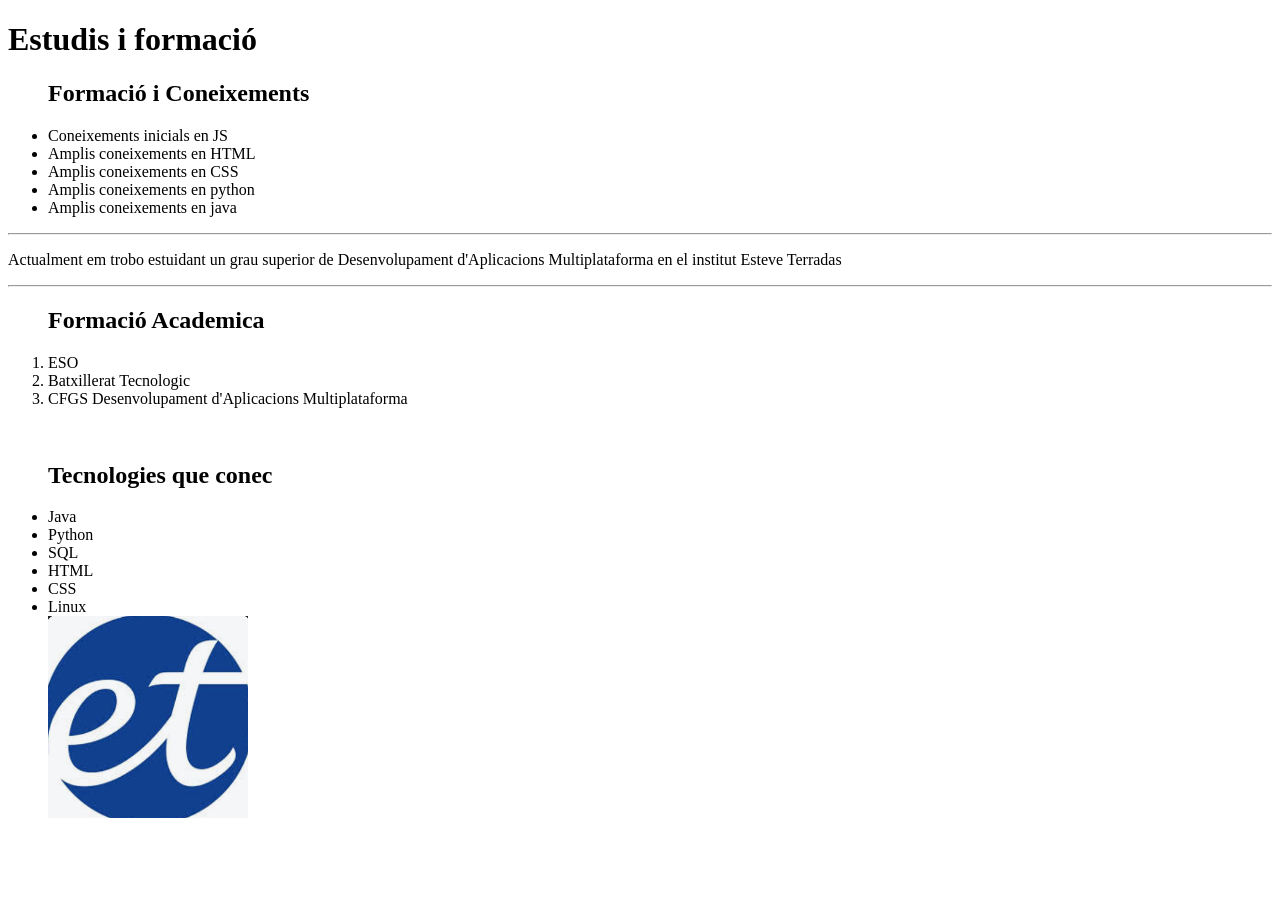
==== estudis.html @ aade88c2 "He utilitzat dos classes a part de diverses fonts He agregat dos classes, un nomes per cambiar el co" ====
<!DOCTYPE html>
<html xmlns="http://www.w3.org/1999/xhtml"></html>
<html>
    <head>
        <h1>Estudis i formació</h1>
        <ul>
            <h2>Formació i Coneixements</h2>
            <li>Coneixements inicials en JS</li>
            <li>Amplis coneixements en HTML</li>
            <li>Amplis coneixements en CSS</li>
            <li>Amplis coneixements en python</li>
            <li>Amplis coneixements en java</li>
        </ul>
        <hr>
        <p>Actualment em trobo estuidant un grau superior de Desenvolupament d'Aplicacions Multiplataforma en el institut Esteve Terradas</p>
        <hr>
        <ol>
            <h2>Formació Academica</h2>
            <li>ESO</li>
            <li>Batxillerat Tecnologic</li>
            <li>CFGS Desenvolupament d'Aplicacions Multiplataforma</li>
        </ol>
        <br>
        <ul>
            <h2>Tecnologies que conec</h2>
            <li>Java</li>
            <li>Python</li>
            <li>SQL</li>
            <li>HTML</li>
            <li>CSS</li>
            <li>Linux</li>
        
        <img src="imagen/1.png" width="200">
        </ul>
    </head>
</html>
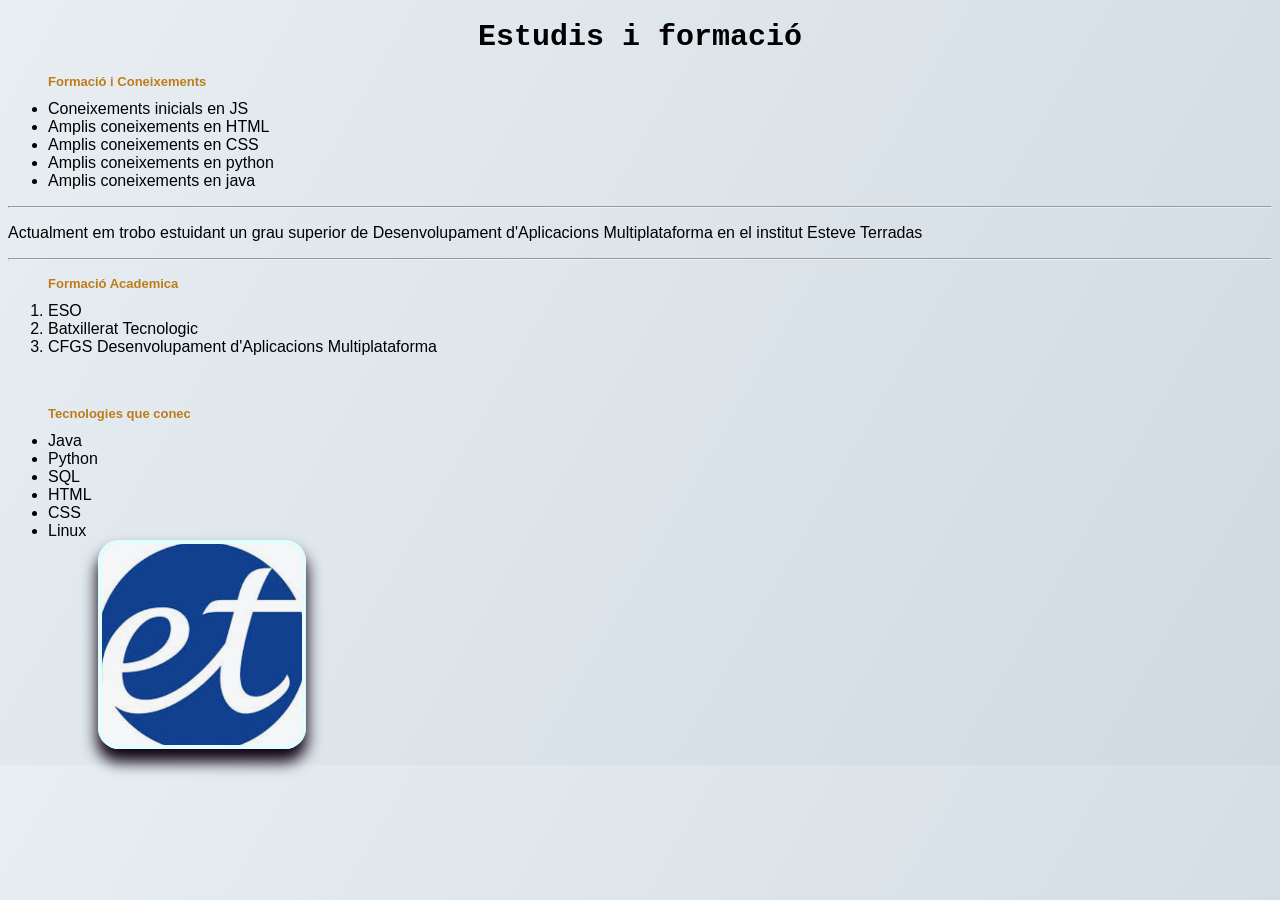
==== commit e4143aba: "Estandarització de les subpagines En aquest commit m'he dedictat a donarli el matiex color de fons i" ====
--- a/estudis.html
+++ b/estudis.html
@@ -2,8 +2,12 @@
 <html xmlns="http://www.w3.org/1999/xhtml"></html>
 <html>
     <head>
-        <h1>Estudis i formació</h1>
+        <link rel="stylesheet" href="estil.css">
+        <meta charset="UTF-8">
+        <h1 class="titol">Estudis i formació</h1>
         <ul>
+    </head>
+    <body id="principal">
             <h2>Formació i Coneixements</h2>
             <li>Coneixements inicials en JS</li>
             <li>Amplis coneixements en HTML</li>
@@ -29,8 +33,10 @@
             <li>HTML</li>
             <li>CSS</li>
             <li>Linux</li>
-        
+
+        <div class="perfil">
         <img src="imagen/1.png" width="200">
+        </div>
         </ul>
-    </head>
+    </body>
 </html>
--- a/estil.css
+++ b/estil.css
@@ -0,0 +1,104 @@
+body{
+    font-family: Arial, sans-serif;
+}
+
+#principal{
+    background: linear-gradient(120deg, rgb(232, 238, 242), rgb(208, 218, 226));
+}
+#menu > li{
+    margin-left: 30px;
+}
+.TipoA{
+    color:rgb(8, 0, 14);
+    Font-size: 20px;
+    text-align: right;
+}
+
+.titol{
+    font-family: 'Inter', Courier, monospace;
+    color:rgb(0, 0, 0);
+    text-align: center;
+    font-size: 30px;
+}
+
+h2{
+    font-size: small;
+    color: rgb(190, 124, 25);
+}
+
+.hover a:hover {
+  color: red;
+  text-decoration: underline;
+}
+
+.titulo::before{
+    content: "👌"
+}
+.titulo::after{
+    content: "☺️"
+}
+
+nav {
+    background-color: rgba(255, 255, 255, 0.25); 
+    backdrop-filter: blur(10px) saturate(140%);   
+    position: fixed;                              
+    top: 0;
+    width: 100dvw;
+    height: 40px;
+    display: flex;
+    justify-content: space-evenly;
+    z-index: 1000;                                
+}
+
+.subtitol{
+    text-align: center;
+    font-size: 20px;
+    color:black;
+}
+
+.perfil {
+    display: flex;
+    align-items: center;
+    gap: 30px; 
+    margin: 0 50px;
+}
+
+.perfil img {
+    border-radius: 10%;
+    border: 4px solid rgb(227, 253, 255);
+    box-shadow: 0px 12px 15px 1px rgb(13, 0, 19);
+}
+
+.texto .TipoA {
+    margin: 10;
+}
+
+
+.seccion-doble {
+    display: flex;
+    justify-content: space-between;
+    gap: 40px;
+    margin: 60px 100px;
+}
+
+.columna {
+    flex: 1;
+}
+
+.blau {
+    color: blue;
+    margin-top: 0;
+}
+
+.contenidor p:first-child {
+    color: rgb(0, 0, 0);
+    font-style: italic;
+    content: "💻 "
+}
+
+.contenidor p:last-child {
+    color: #000000;
+    font-style: italic;
+    content: " 🌎"
+}
+
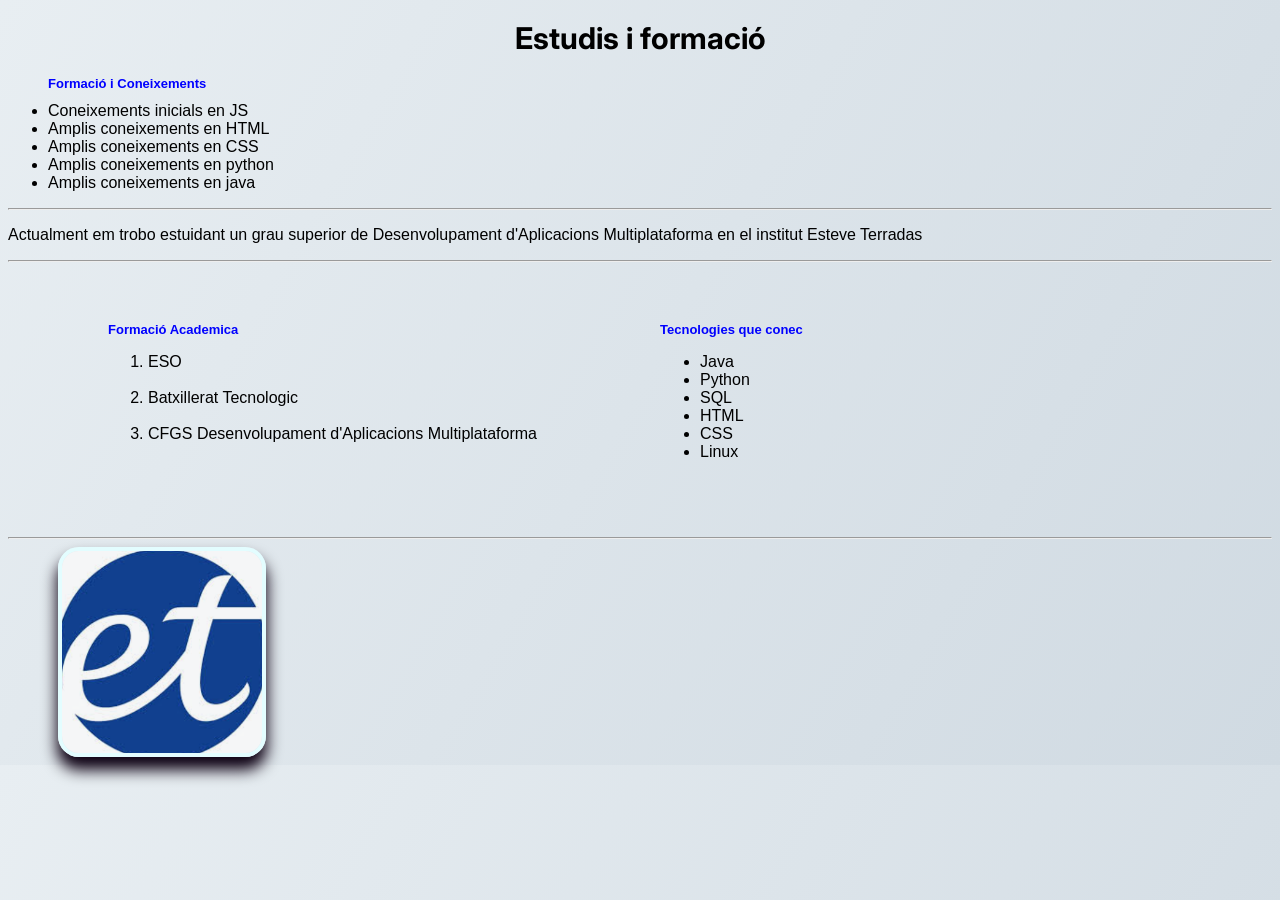
==== commit 8ccce0dd: "Estandarització de les pagines En aquest commit, he estandaritzat els estils de totes les pagines. U" ====
--- a/estudis.html
+++ b/estudis.html
@@ -1,5 +1,6 @@
 <!DOCTYPE html>
 <html xmlns="http://www.w3.org/1999/xhtml"></html>
+<link href="https://fonts.googleapis.com/css2?family=Inter:wght@400;600;700&display=swap" rel="stylesheet">
 <html>
     <head>
         <link rel="stylesheet" href="estil.css">
@@ -8,7 +9,7 @@
         <ul>
     </head>
     <body id="principal">
-            <h2>Formació i Coneixements</h2>
+            <h2 class="blau">Formació i Coneixements</h2>
             <li>Coneixements inicials en JS</li>
             <li>Amplis coneixements en HTML</li>
             <li>Amplis coneixements en CSS</li>
@@ -18,25 +19,34 @@
         <hr>
         <p>Actualment em trobo estuidant un grau superior de Desenvolupament d'Aplicacions Multiplataforma en el institut Esteve Terradas</p>
         <hr>
+        
+    <div class="seccion-doble">
+    <div class="columna">
+        <h2 class="blau">Formació Academica</h2>
         <ol>
-            <h2>Formació Academica</h2>
             <li>ESO</li>
+            <br>
             <li>Batxillerat Tecnologic</li>
+            <br>
             <li>CFGS Desenvolupament d'Aplicacions Multiplataforma</li>
         </ol>
-        <br>
+    </div>
+    <div class="columna">
+        <h2 class="blau">Tecnologies que conec</h2>
         <ul>
-            <h2>Tecnologies que conec</h2>
             <li>Java</li>
             <li>Python</li>
             <li>SQL</li>
             <li>HTML</li>
             <li>CSS</li>
             <li>Linux</li>
-
+        </ul>
+    </div>
+    </div>
+    <hr>
         <div class="perfil">
         <img src="imagen/1.png" width="200">
         </div>
-        </ul>
+  
     </body>
 </html>
--- a/estil.css
+++ b/estil.css
@@ -100,5 +100,4 @@
     color: #000000;
     font-style: italic;
     content: " 🌎"
-}
-
+}
